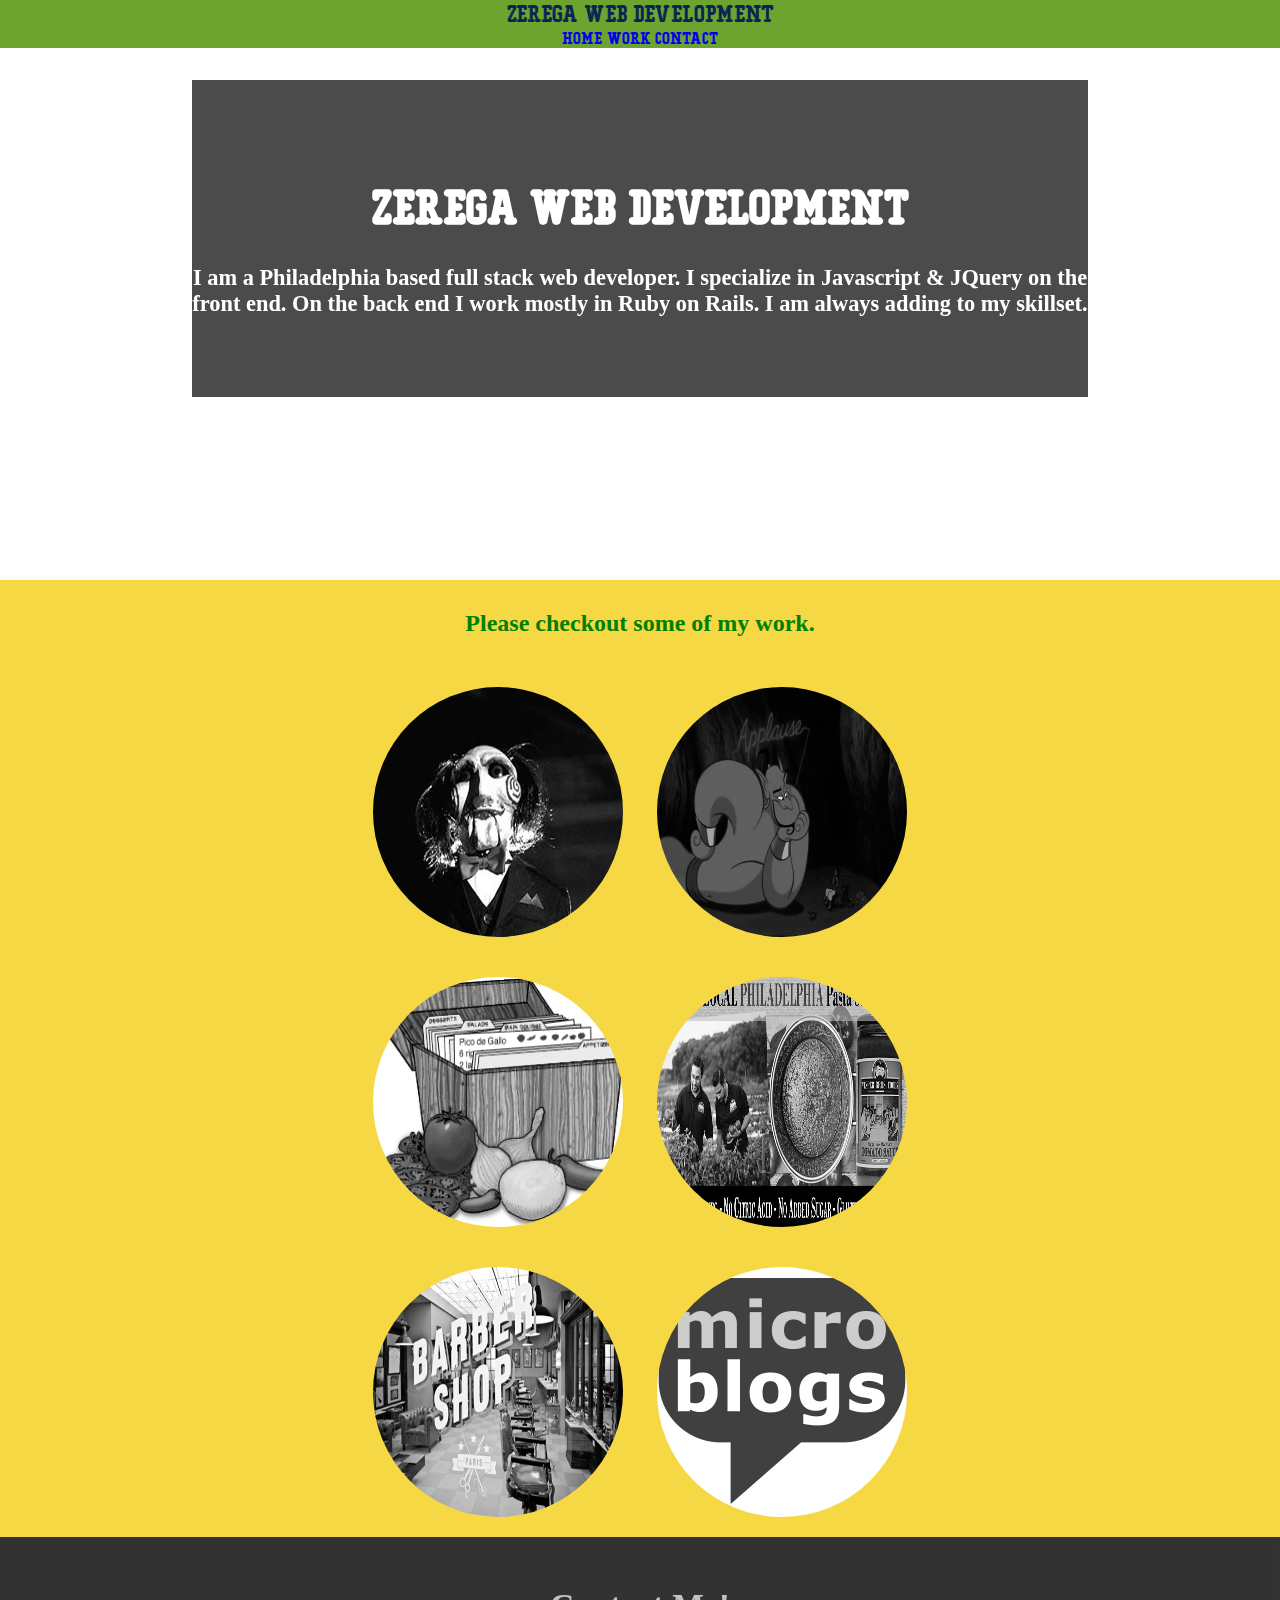
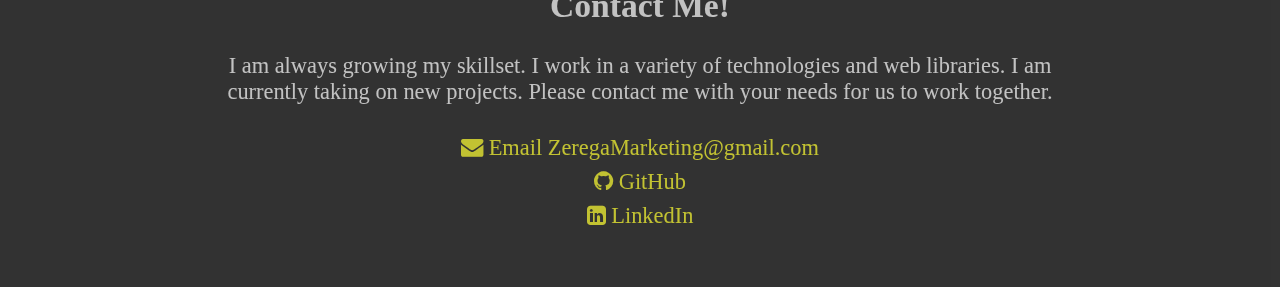
==== index.html @ 4f6794c1 "portfoliosite" ====
<!DOCTYPE html>
<html>
<head>
	<title>Zerega Web Development</title>
	<meta name="viewport" content="width=device-width, initial-scale=1">
	<link rel="stylesheet" type="text/css" href="normalize.css">
	<link rel="stylesheet" type="text/css" href="index.css">
	<script src="https://ajax.googleapis.com/ajax/libs/jquery/2.2.2/jquery.min.js"></script>
  	<script src="index.js"></script>
  	<script>
  (function(i,s,o,g,r,a,m){i['GoogleAnalyticsObject']=r;i[r]=i[r]||function(){
  (i[r].q=i[r].q||[]).push(arguments)},i[r].l=1*new Date();a=s.createElement(o),
  m=s.getElementsByTagName(o)[0];a.async=1;a.src=g;m.parentNode.insertBefore(a,m)
  })(window,document,'script','https://www.google-analytics.com/analytics.js','ga');

  ga('create', 'UA-76212807-1', 'auto');
  ga('send', 'pageview');

</script>
  	<link rel="stylesheet" href="https://maxcdn.bootstrapcdn.com/font-awesome/4.5.0/css/font-awesome.min.css">
</head>
<body>
	<header>
		<span class="heading">Zerega Web Development</span>
		<ul class="lists">
			<a href="#home"><li>Home</li></a>
			<a href="#work"><li>Work</li></a>
			<a href="#contact"><li>Contact</li></a>
		</ul>
	</header>
	<div class="filler">
	</div>
	<section id="home" class="sections">

		<div class="title">
			<h1>Zerega Web Development</h1>
			<h4>I am a Philadelphia based full stack web developer. I specialize in Javascript & JQuery on the front end. On the back end I work mostly in Ruby on Rails. I am always adding to my skillset. </h4>
		</div>

	</section>
	<section id="work" class="sections">

		<h2>Please checkout some of my work.</h2>
		<div class="row">
			<a target="_blank" href="websites/jigSawGame.html"><img src="images/Jigsaw1.jpg" class="workpics left1"></a>

			
			<a target="_blank" href="websites/jukeboxjavascript/index.html"><img src="images/genie-applause.gif" class="workpics right1"></a>
		</div>
		<div class="row">
			
			<a target="_blank" href="http://104.236.126.232/"><img src="images/recipe.jpg" class="workpics left2"></a>


			<a target="_blank" href="https://protected-falls-65542.herokuapp.com/"><img src="images/ad_pic.jpg" class="workpics right2"></a>
		</div>
		<div class="row">
			<a target="_blank" href="websites/babershopsite/index.html"><img src="images/barbershop.jpg" class="workpics left3"></a>
			<a target="_blank" href="http://warm-atoll-18802.herokuapp.com/"><img src="images/microblog.jpg" class="workpics right3"></a>
			
		</div>

	</section>
	<section id="contact" class="sections">

		<div class="title">
		<h2>Contact Me!</h2>
		<p>I am always growing my skillset. I work in a variety of technologies and web libraries. I am currently taking on new projects. Please contact me with your needs for us to work together. </p>
			<ul class="lists bottomlist">
				<a target="_blank"  href="mailto:ZeregaMarketing@gmail.com"><li><i class="fa fa-envelope"></i>    Email ZeregaMarketing@gmail.com</li></a>
				<a target="_blank" href="https://github.com/dedicatedfuture"><li><i class="fa fa-github"></i>    GitHub</li></a>
				<a target="_blank"  href="https://www.linkedin.com/in/billzerega"><li><i class="fa fa-linkedin-square"></i>  LinkedIn</li></a>
			</ul>
		</div>
	</section>

</body>
</html>
---- index.css ----
@font-face{
	font-family: "lobster";
	src: url('fonts/lobster.regular.otf') format("truetype");

}
@font-face{
	font-family: "typo college";
	src: url('fonts/typo-college.shining-demo.otf') format("truetype");
}

/*mobile or desktop styling*/
header{
	position: fixed;
	width: 100%;
	text-decoration: none;
	font-family: "typo college";


}
.lists a{
	text-decoration: none;
}
.lists {
    list-style-type: none;
    margin: 0;
    padding: 0;
    color: #0A2552;
}
header ul li {
	display: inline;
}
/*mobile site version*/

@media all and (max-width: 410px){
	header{
		background-color: #6DA42F;
		text-align: center;
		color: #0A2552;
		z-index: 1;

	}
	.heading{
		font-size: 1.3em;
	}
	.filler{
		height: 40px;
	}

	.sections{
		text-align: center;
		min-height: 300px;f
		color: #FF5C6F;
		font-family: Palatino, "Palatino LT STD", "Palatino Linotype", "Book Antiqua", Georgia, serif;
	}
	#home{
		background-image: url('\http://marcelkalveram.com/wp-content/uploads/2013/10/illustration-of-an-organized-desk.jpg');
		background-size: cover;
		background-repeat: no-repeat;
		background-position: center center;
		font-weight: bolder;
		font-family: sans-serif;
		height: 300px;
		color: white;
	}
	#home h1{
		margin-top: 0px;
    	padding-top: 45px;
   	    margin-bottom: 0px;
   	    font-family: "typo-college";
	}
	#home h4{
		background-color: black;
		opacity: .7;
	}
	#work{
		background-color: #F6D844;
	}
	#work h2{
	    margin-top: 0px;
   		padding-top: 30px;
    	margin-bottom: 0px;
	}
	.workpics{
		border-radius: 50%;
		width: 290px;
		height: 290px;
		display: block;
		padding: 20px 0px 30px 30px;

	}
	#contact{
		background-color: #EF6042;
		color:white;
		font-family: "lobster";
	}
	#contact h2 {
		margin-top: 0px;
        padding-top: 50px;
	}
	
	.bottomlist li{
		padding-top: 8px;
	}
	#contact li{
		color: yellow;
		
	}


}
/*Desktop and tablet version*/
@media all and (min-width: 411px){
  .filler{
  	height: 40px;
  }
  header{
		background-color: #6DA42F;
		color: #0A2552;
		font-family: "typo college";
		z-index: 1;
		text-align: center;
	}

	.heading{
		text-align: center;
		font-size: 1.4em;
	}

	.sections{
		text-align: center;
		
		color: white;
		font-family: "Palatino Linotype", "Book Antiqua", Georgia, serif;
	}
	#home{
		background-image: url('\http://marcelkalveram.com/wp-content/uploads/2013/10/illustration-of-an-organized-desk.jpg');
		background-size: cover;
		background-repeat: no-repeat;
		background-position: center center;
		
		text-align: center;
		min-height: 500px;
		font-family: "typo college";
		padding-top: 40px;
	}
	#home h1{
		margin-top: 0px;
    	padding-top: 100px;
   	    margin-bottom: 0px;
	}
	#home h4{
		font-family: "peace" ;
	}
	.title{
		margin: auto;
		width: 70%;
		background-color: black;
		opacity: .7;
		font-size: 1.4em;
		padding-bottom: 50px;
	}
	#work{
		background: #F6D844;
	}
	#work h2{
		color: green;
	    margin-top: 0px;
   		padding-top: 30px;
   		padding-bottom: 30px;
    	margin-bottom: 0px;
	}
	.row{
		position: relative;
		height: 230px;
		padding: 0px 0px 60px 0px;
	}
	.workpics{
		border-radius: 50%;
		height: 250px;
		width: 250px;
		padding: 20px 15px 20px 15px;
		position: relative;
		-webkit-filter: grayscale(100%); /* Chrome, Safari, Opera */
   		 filter: grayscale(100%);
	}
	.workpics:hover{
		-webkit-filter: grayscale(0%); /* Chrome, Safari, Opera */
   		 filter: grayscale(0%);
   		 transition: .5s ease-in-out;
	}
	#contact{
		font-family: "lobster";
		background: url('https://queminova.catracalivre.com.br/wp-content/uploads/sites/2/2014/06/qi_co-working620.jpg');
		background-size: cover;
		background-repeat: no-repeat;
		background-position: center center;
		min-height: 350px;
		background-color: black;
    	opacity: .8;
    	color: white;
	}
	#contact h2{
	
		margin-top: 0px;
    	padding-top: 50px;
    	
	}
	#contact p{
		
		
	}
	#contact li{
		padding-top: 8px;
		color: yellow;
		
	}

}
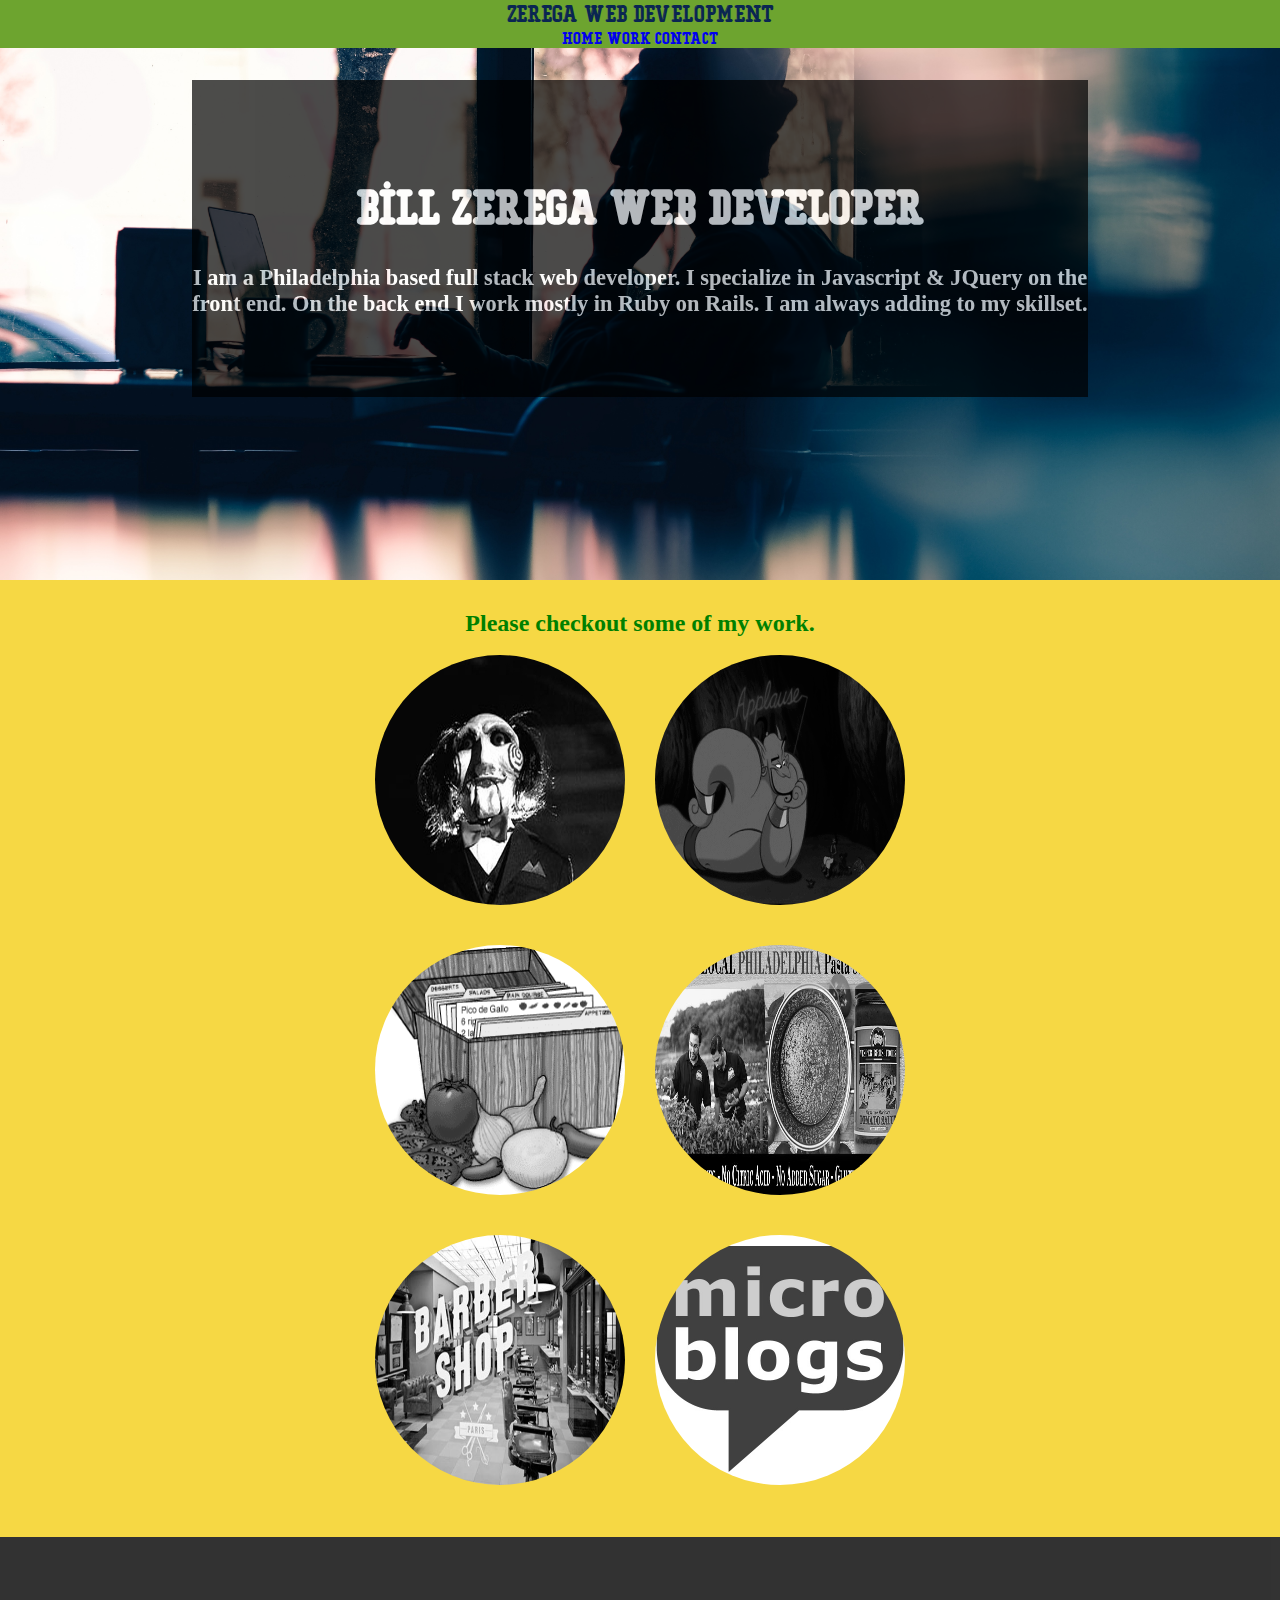
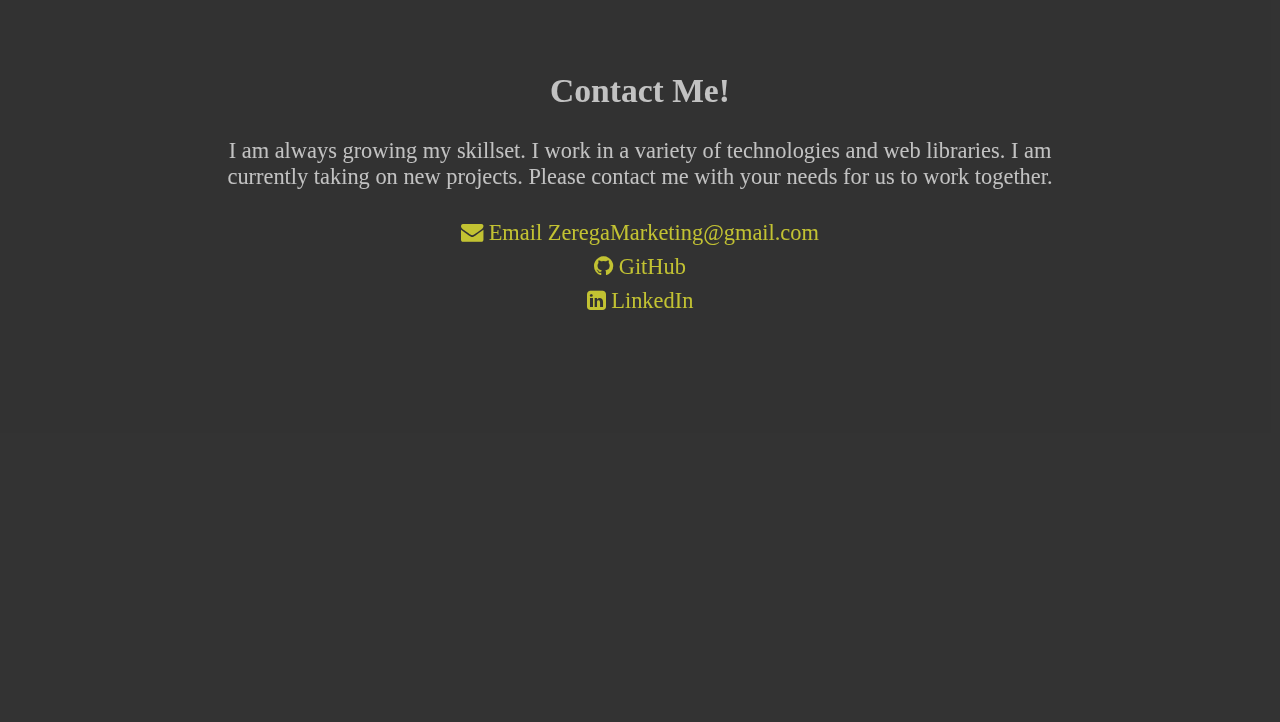
==== commit 5bce8b8f: "updated formatting for desktop and mobile" ====
--- a/index.html
+++ b/index.html
@@ -33,7 +33,7 @@
 	<section id="home" class="sections">
 
 		<div class="title">
-			<h1>Zerega Web Development</h1>
+			<h1>Bill Zerega Web Developer</h1>
 			<h4>I am a Philadelphia based full stack web developer. I specialize in Javascript & JQuery on the front end. On the back end I work mostly in Ruby on Rails. I am always adding to my skillset. </h4>
 		</div>
 
@@ -42,21 +42,47 @@
 
 		<h2>Please checkout some of my work.</h2>
 		<div class="row">
+
+			<div class="description lefty one">
+			<h4>JigSaw Games</h4>
+				Two simple JavaScript games making good use of the jQuery library.
+			</div>
 			<a target="_blank" href="websites/jigSawGame.html"><img src="images/Jigsaw1.jpg" class="workpics left1"></a>
 
 			
 			<a target="_blank" href="websites/jukeboxjavascript/index.html"><img src="images/genie-applause.gif" class="workpics right1"></a>
+			<div class="description righty one">
+				<h4>Disney Jukebox</h4>
+				Simple project showing of object oriented JavaScript. Good examples of CSS animations.
+			</div>
+
 		</div>
 		<div class="row">
+			<div class="description lefty two">
+				<h4>Whats4Dinner</h4>
+				Ruby on Rails application that demonstrates multiple API calls and JSON parsing. 
+			</div>
 			
 			<a target="_blank" href="http://104.236.126.232/"><img src="images/recipe.jpg" class="workpics left2"></a>
 
 
 			<a target="_blank" href="https://protected-falls-65542.herokuapp.com/"><img src="images/ad_pic.jpg" class="workpics right2"></a>
+			<div class="description righty two">
+				<h4>Vesper Brothers' Foods</h4>
+				Sinatra project with strong design. This is site for a real business. 
+			</div>
 		</div>
 		<div class="row">
+			<div class="description lefty three">
+				<h4>Classic Barber</h4>
+				Another example of strong design & mobile responsive website. Created for a local barbershop. 
+			</div>
 			<a target="_blank" href="websites/babershopsite/index.html"><img src="images/barbershop.jpg" class="workpics left3"></a>
 			<a target="_blank" href="http://warm-atoll-18802.herokuapp.com/"><img src="images/microblog.jpg" class="workpics right3"></a>
+			<div class="description lefty three">
+				<h4>Predilictions</h4>
+				A Ruby on Rails twitter clone. Users are able to create posts, add pictures, create comments, and view users profiles. 
+			</div>
 			
 		</div>
 
--- a/index.css
+++ b/index.css
@@ -53,14 +53,15 @@
 		font-family: Palatino, "Palatino LT STD", "Palatino Linotype", "Book Antiqua", Georgia, serif;
 	}
 	#home{
-		background-image: url('\http://marcelkalveram.com/wp-content/uploads/2013/10/illustration-of-an-organized-desk.jpg');
+		background-image: url('images/coffeeshop.jpeg');
 		background-size: cover;
 		background-repeat: no-repeat;
 		background-position: center center;
 		font-weight: bolder;
 		font-family: sans-serif;
 		height: 300px;
-		color: white;
+		color: red;
+		text-shadow: 3px 3px black;
 	}
 	#home h1{
 		margin-top: 0px;
@@ -87,6 +88,10 @@
 		display: block;
 		padding: 20px 0px 30px 30px;
 
+	}
+
+	.description{
+		padding: 10px;
 	}
 	#contact{
 		background-color: #EF6042;
@@ -133,7 +138,7 @@
 		font-family: "Palatino Linotype", "Book Antiqua", Georgia, serif;
 	}
 	#home{
-		background-image: url('\http://marcelkalveram.com/wp-content/uploads/2013/10/illustration-of-an-organized-desk.jpg');
+		background-image: url('images/coffeeshop.jpeg');
 		background-size: cover;
 		background-repeat: no-repeat;
 		background-position: center center;
@@ -161,6 +166,13 @@
 	}
 	#work{
 		background: #F6D844;
+
+	}
+	.lefty{
+		float: left;
+	}
+	.righty{
+		float: right;
 	}
 	#work h2{
 		color: green;
@@ -173,6 +185,20 @@
 		position: relative;
 		height: 230px;
 		padding: 0px 0px 60px 0px;
+		display: flex;
+		flex-wrap: nowrap;
+		align-items: center;
+		justify-content: center;
+	}
+	.description{
+		display: none;
+		width: 15%;
+		color: green;
+		font-size: 1.3em;
+	}
+	.descriptionanimation{
+		display: inline;
+		transition: 1s ease-in-out;
 	}
 	.workpics{
 		border-radius: 50%;
@@ -190,14 +216,15 @@
 	}
 	#contact{
 		font-family: "lobster";
-		background: url('https://queminova.catracalivre.com.br/wp-content/uploads/sites/2/2014/06/qi_co-working620.jpg');
+		background: url('images/macbook.jpg');
 		background-size: cover;
 		background-repeat: no-repeat;
 		background-position: center center;
-		min-height: 350px;
+		min-height: 700px;
 		background-color: black;
     	opacity: .8;
     	color: white;
+    	padding-top: 85px;
 	}
 	#contact h2{
 	
